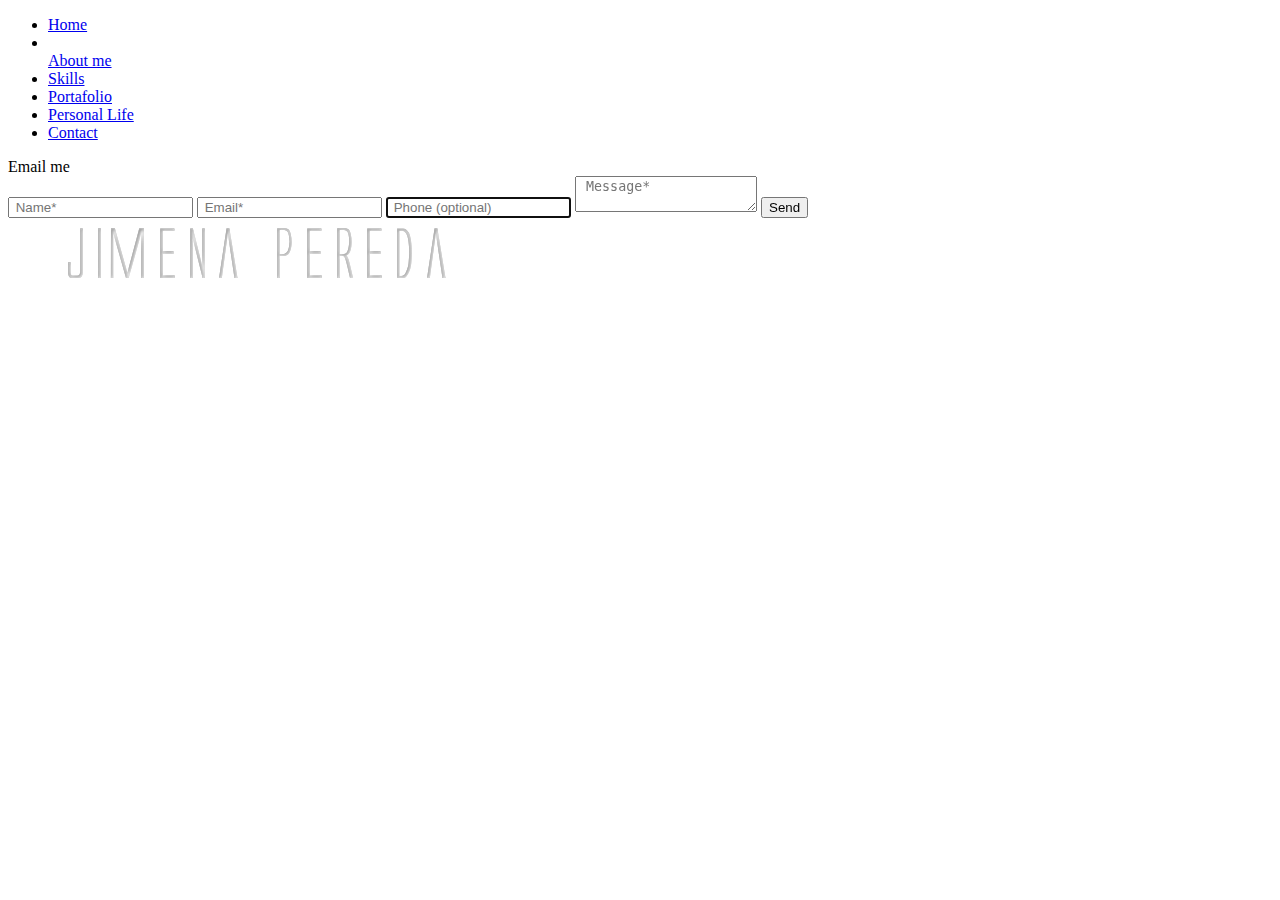
==== Assets/Contact/Contact.html @ 93a6503e "Add files via upload" ====
<!DOCTYPE html>
<html lang="en">
<head>
    <meta charset="UTF-8">
    <meta name="viewport" content="width=device-width, initial-scale=1.0">
    <title>Home</title>
    <link rel="stylesheet" href="https://stackpath.bootstrapcdn.com/bootstrap/4.5.0/css/bootstrap.min.css" integrity="sha384-9aIt2nRpC12Uk9gS9baDl411NQApFmC26EwAOH8WgZl5MYYxFfc+NcPb1dKGj7Sk" crossorigin="anonymous">
    <link href= "script.js">
    <script src="https://ajax.googleapis.com/ajax/libs/jquery/1.11.2/jquery.min.js"></script>
    <link href="https://fonts.googleapis.com/css2?family=Girassol&family=Montserrat+Alternates:wght@300&family=Permanent+Marker&family=Play&display=swap" rel="stylesheet">
    <link  rel="stylesheet" type="text/css" href="../Style/style.css">
</head>

<body class="about">
    <nav class="header">
       <ul class="nav justify-content-end" id="menubar">

               <li class="nav-item">
                <a href="../../index.html" class="round-button" id="home">Home</a>
              </li>
             <div class="divider"></div>
             <li class="nav-item"></li>
                <a href="../About me/about.html" class="round-button" id="about">About me</a>
              </li>
              <div class="divider"></div>
             <li class="nav-item">
              <a href="#" class="round-button" id="skills">Skills</a>
             </li>
             <div class="divider"></div>
              <li class="nav-item">
                <a href="#" class="round-button" id="portafolio">Portafolio</a>
              </li>
              <div class="divider"></div>
              <li class="nav-item">
               <a href="../Personal Life/Personal.html" class="round-button" id="Personal">Personal Life</a>
              </li>
              <div class="divider"></div>
             <li class="nav-item">
                <a href="Contact.html" class="round-button" id="contact">Contact</a>
             </li>
             <div class="divider"></div>
     </nav>
   <div class="col"></div>
     <div class = "frame">
        <div id = "button_open_envelope">
                        Email me
                    </div>
                    <div class = "message">
                        <form method="post" action="contact.php">
                            <input type="text" name="name" id="name" placeholder=" Name* " required>
                    
                            <input type="email" name="email" id="email" placeholder=" Email* " required pattern="^[a-zA-Z0-9._-]+@[a-zA-Z0-9.-]+\.[a-zA-Z]{2,6}$">
                        
                            <input type="text" name="phone" id="phone" placeholder=" Phone (optional)" autofocus> 
                        
                            <textarea name="message" id="messarea" placeholder=" Message* " required></textarea>
                    
                            <input type="text" name="address" id="address" style="display: none;">
                            <input type="submit" value="Send" id="send">
                        </form>
                    </div>
                    <div class = "bottom"></div>			
                    <div class = "left"></div>
                    <div class = "right"></div>
                    <div class = "top"></div>
     
      </div>
    </div>







 <footer>
   <img id="footer" src="../Images/footer.png"><img>
  </footer>

 
 <script src="../Script/script.js"></script>
</body>
</html>
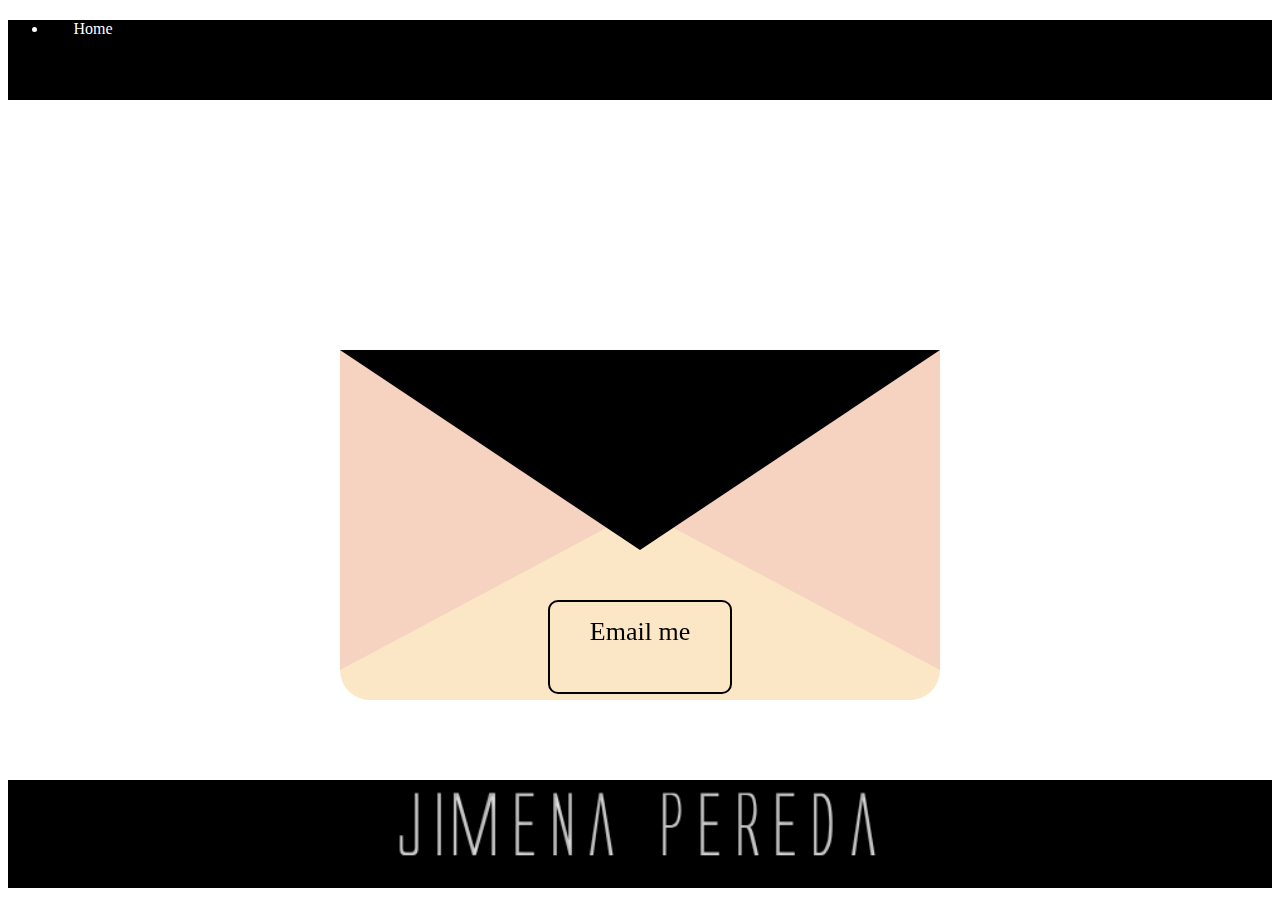
==== commit 00d459fa: "Add files via upload" ====
--- a/Assets/Contact/Contact.html
+++ b/Assets/Contact/Contact.html
@@ -22,13 +22,9 @@
              <li class="nav-item"></li>
                 <a href="../About me/about.html" class="round-button" id="about">About me</a>
               </li>
-              <div class="divider"></div>
-             <li class="nav-item">
-              <a href="#" class="round-button" id="skills">Skills</a>
-             </li>
              <div class="divider"></div>
               <li class="nav-item">
-                <a href="#" class="round-button" id="portafolio">Portafolio</a>
+                <a href="../Portafolio/Portafolio.html" class="round-button" id="portafolio">Portafolio</a>
               </li>
               <div class="divider"></div>
               <li class="nav-item">
--- a/Assets/Style/style.css
+++ b/Assets/Style/style.css
@@ -0,0 +1,368 @@
+body{ 
+  background-color: black;
+
+}
+
+nav{
+  text-align: center;
+   color: white;
+    background-color: black;
+    background-repeat: none;
+    background-position: center;
+    background-size: 125%;  
+    height:80px;
+    margin-bottom: 20px;
+  }
+  
+.round-button {
+  margin-top: 20px;
+    display:block;
+    width:90px;
+    height:90px;
+    color:white;
+    text-align:center;
+    text-decoration:none;
+    background-position: center;
+    font-size:16px;
+    font-family: 'Amatic SC', cursive;
+    font-weight: lighter;  
+}
+.round-button:hover {
+  margin-top: 30px;
+    color: #B68D40;
+}
+#Personal{
+  width: 100px;
+}
+.divider{
+    width:20px;
+    height:auto;
+    display:inline-block;
+}
+.imgcoint{
+  margin-top: 20px;
+  background-image: url(../Images/mainImg.jpg);
+  object-fit: cover;
+  object-position:  center;
+  background-repeat: no-repeat;
+    background-position: center;
+    background-size: 80%;  
+    height: 600px;
+
+}
+
+footer{
+	display: inline-block;
+  margin-top: 80px;
+  background-color: black;
+  height: 108px;
+  display: block;
+  margin-bottom: 0em;
+}
+#footer{
+ margin-top: 50px;
+  display: block;
+  margin-left: auto;
+  margin-right: auto;
+  width: 50%;
+  
+}
+
+/*About me*/
+
+.about{
+  background-color: white;
+}
+
+
+
+.jumbotron-fluid{
+  margin-left: 28%;
+  margin-right: 30%;
+  width: 600px;
+  height: 800px;
+  background-image: url(../Images/aboutm.png);
+  object-fit: cover;
+  object-position:  center;
+  background-repeat: no-repeat;
+    background-position: center;
+    background-size: 100%;
+}
+
+#aboutTitle{
+  text-align: center;
+font-family: 'Amatic SC', cursive;
+}
+
+video{
+  padding-right: 10%;
+}
+
+.column1 {
+  
+  width: 48%;
+}
+.column2 {
+  float: left;
+  width: 50%;
+}
+
+#instaTitle{
+  text-align: center;
+  font-size:40px;
+    font-family: 'Amatic SC', cursive;
+    font-weight: lighter;  
+}
+
+.snapwidget-widget{
+  margin-top: 50px;
+}
+
+/*Contact form*/
+
+
+.frame{
+	width: 600px;
+	height: 350px;
+	margin: 250px auto 0;
+	position: relative;
+	background: #B68D40;
+	border-radius:0 0 40px 40px; 
+	
+}
+#button_open_envelope{
+	width: 180px;
+	height: 60px;
+	position: absolute;
+	z-index: 311;
+	top: 250px;
+	left: 208px;
+	border-radius: 10px;
+	color: black;
+	font-size: 26px;
+	padding:15px 0; 
+	border: 2px solid black;
+  transition:.3s;
+  text-align: center;
+  
+
+}
+#button_open_envelope:hover{
+	background: #FFf;
+	color:#B68D40;
+	transform:scale(1.1);
+	transition:background .25s, transform .5s,ease-in;
+	cursor: pointer;
+}
+.message{
+	position: relative;
+	width: 580px;
+	min-height:300px;
+	height: auto;
+	background: #fff;
+	margin: 0 auto;
+	top: 30px;
+	box-shadow: 0 0 5px 2px #333;
+	transition:2s ease-in-out;
+	transition-delay:1.5s;
+	z-index: 300;
+}
+.left,.right,.top{width: 0;	height: 0;position:absolute;top:0;z-index: 310;}
+.left{	
+	border-left: 300px solid#F5D3C0;
+	border-top: 160px solid transparent;
+	border-bottom: 160px solid transparent;
+}
+.right{	
+	border-right: 300px solid #F5D3C0;
+	border-top: 160px solid transparent;
+	border-image-repeat: no-repeat;
+
+	border-bottom: 160px solid transparent;;
+	left:300px;
+}
+.top{
+	border-right: 300px solid transparent;
+	border-top: 200px solid black;
+	border-left: 300px solid transparent;
+	transition:transform 1s,border 1s, ease-in-out;
+	transform-origin:top;
+	transform:rotateX(0deg);
+	z-index: 500;
+}
+.bottom{
+	width: 600px;
+	height: 190px;
+	position: absolute;
+	background: #FBE7C6;
+	top: 160px;
+	border-radius:0 0 30px 30px;
+	z-index: 310; 
+	margin-bottom: 80px;
+}
+
+.open{
+	transform-origin:top;
+	transform:rotateX(180deg);
+	transition:transform .7s,border .7s,z-index .7s ease-in-out;
+	border-top: 200px solid #2c3e50;
+	z-index: 200;
+}
+.pull{
+	-webkit-animation:message_animation 2s 1 ease-in-out;
+	animation:message_animation 2s 1 ease-in-out;
+	-webkit-animation-delay:.9s;
+	animation-delay:.45s;
+	transition:1.5s;
+	transition-delay:1s;
+	z-index: 350;
+}
+#name,#email,#phone,#messarea,#send{
+	margin: 0;
+	padding: 0 0 0 10px;
+	width: 570px;
+	height:40px;
+	float: left;
+	display: block;
+	font-size: 18px;
+	color: #1d283b;
+	border:none;
+	border-bottom:1px solid #bdbdbd;
+	letter-spacing: normal;
+}
+#messarea{
+	height: 117px;
+	width: 560px;
+	overflow: auto;
+	border:none;
+	padding: 10px;
+}
+#send{ 
+	width:   580px;
+	padding: 0;	
+	border:  none;
+	cursor:  pointer;
+	background: #D6AD60;
+	color: #fff;
+	transition:.35s;
+	letter-spacing: 1px;
+}
+#send:hover{background:#B68D40;transition:.35s;}
+
+::-moz-placeholder{color: black;font-family: 'Ubuntu';font-size: 20px;opacity: 1;} 
+::-webkit-input-placeholder {color:black font-family: 'Ubuntu';font-size: 20px;}
+*:focus {outline: none;}
+input:focus:invalid,textarea:focus:invalid {
+ /* when a field is considered invalid by the browser */
+    background: #fff url(images/invalid.png) no-repeat 98% center;
+    box-shadow: 0 0 5px #d45252;
+    border:1px solid #b03535;
+}
+input:required:valid,textarea:required:valid { 
+	/* when a field is considered valid by the browser */
+    background: #fff url(images/valid.png) no-repeat 98% center;
+    box-shadow: 0 0 5px #5cd053;
+    border-color: #28921f;
+}
+
+
+@-webkit-keyframes message_animation {
+	0%{
+		transform:translatey(0px);
+		z-index: 300;
+		transition: 1s ease-in-out;
+	}
+	50%{
+		transform:translatey(-340px);
+		z-index: 300;
+		transition: 1s ease-in-out;
+	}
+	51%{
+		transform:translatey(-340px);
+		z-index: 350;
+		transition: 1s ease-in-out;
+	}
+	100%{
+		transform:translatey(0px);
+		z-index: 350;
+		transition: 1s ease-in-out;
+	}
+}
+@keyframes message_animation {
+	0%{
+		transform:translatey(0px);
+		z-index: 300;
+		transition: 1s ease-in-out;
+	}
+	50%{
+		transform:translatey(-340px);
+		z-index: 300;
+		transition: 1s ease-in-out;
+	}
+	51%{
+		transform:translatey(-340px);
+		z-index: 350;
+		transition: 1s ease-in-out;
+	}
+	100%{
+		transform:translatey(0px);
+		z-index: 350;
+		transition: 1s ease-in-out;
+	}
+}
+
+/*´Portafolio*/
+
+.row {
+	display: flex;
+	height: auto;
+    flex-wrap: wrap;
+    margin-right: -15px;
+    margin-left: -15px;
+	display: flex;
+	margin-bottom: 30px;
+}
+
+.card-body {
+    -ms-flex: 1 1 auto;
+    flex: 1 1 auto;
+    min-height: 1px;
+    padding: 1.25rem;
+    width: 300px;
+	height: 250px;
+	margin-bottom: 30px;
+	margin-top: 60px;
+}
+
+#uno{
+	margin-left: 180px;
+}
+#dos{
+	margin-left: 21px;
+}
+#tres{
+	margin-left: 21px;
+}
+.row2{
+	display: flex;
+	height: auto;
+	 flex-wrap: wrap;
+	 margin-right: -15px;
+	 margin-left: -15px;
+	 display: flex;
+	 
+	 margin-bottom: 30px;
+}
+#cuatro{
+	margin-left: 180px;
+}
+
+#cinco{
+	margin-left: 21px;
+}
+
+#seis{
+
+	margin-left: 21px;
+}
+
